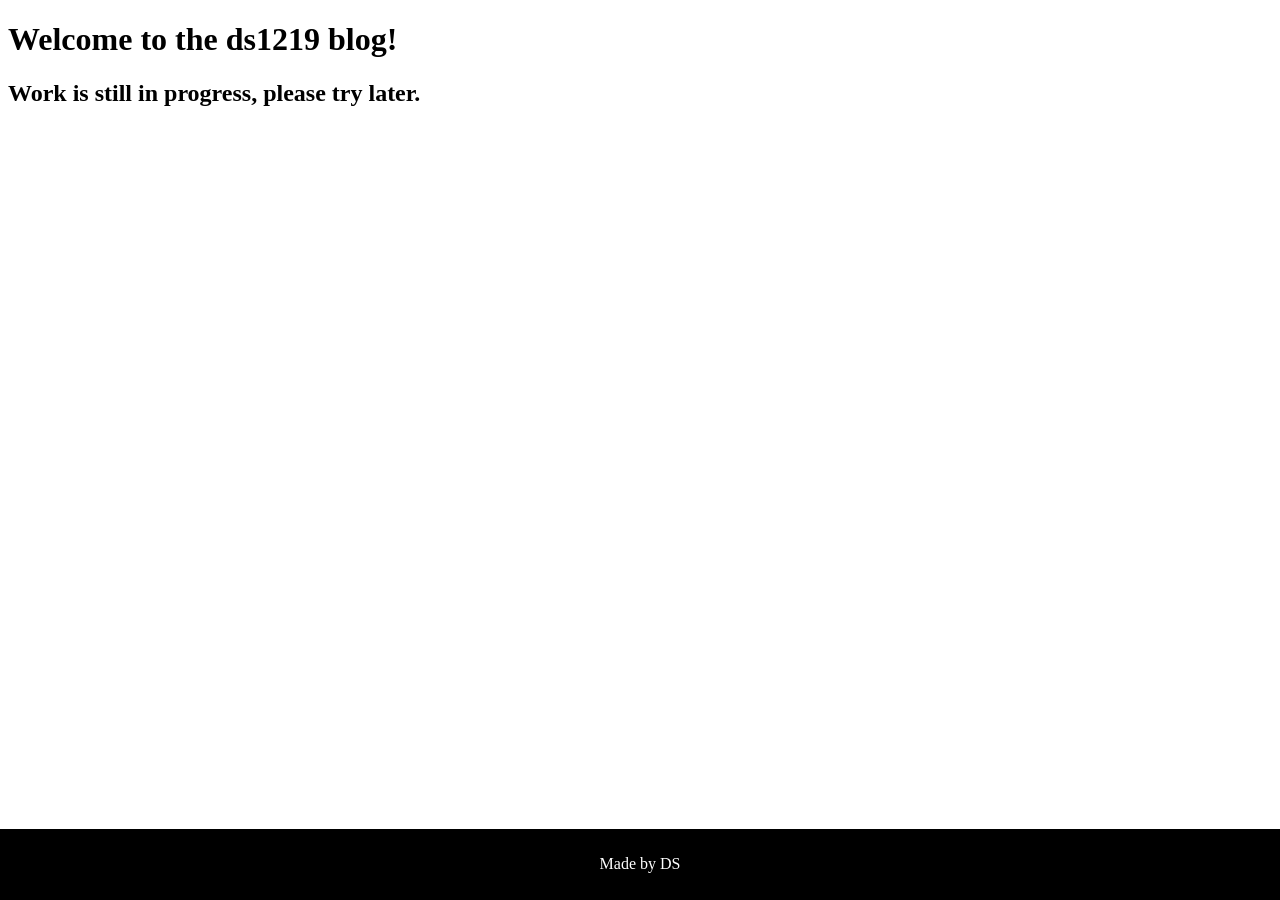
==== home.html @ bbe43835 "footer, fonts" ====
<!DOCTYPE html>
<html lang="en">
  <head>
    <meta charset="UTF-8" />
    <meta http-equiv="X-UA-Compatible" content="IE=edge" />
    <meta name="viewport" content="width=device-width, initial-scale=1.0" />
    <title>Home</title>
    <link rel="stylesheet" href="index.css" />
    <style>
      h1 {
        font-family: "Slabo 27px", serif;
      }
      h2 {
        font-family: "Slabo 27px", serif;
      }
    </style>
  </head>
  <body>
    <header></header>
    <h1>Welcome to the ds1219 blog!</h1>
    <h2>Work is still in progress, please try later.</h2>
    <footer>Made by DS</footer>
  </body>
</html>
---- index.css ----
/*Google Fonts*/
@import url("https://fonts.googleapis.com/css2?family=Frank+Ruhl+Libre&display=swap");

footer {
  position: fixed;
  left: 0;
  bottom: 0;
  width: 100%;
  height: 5%;
  padding-top: 2%;
  background-color: black;
  color: white;
  text-align: center;
}
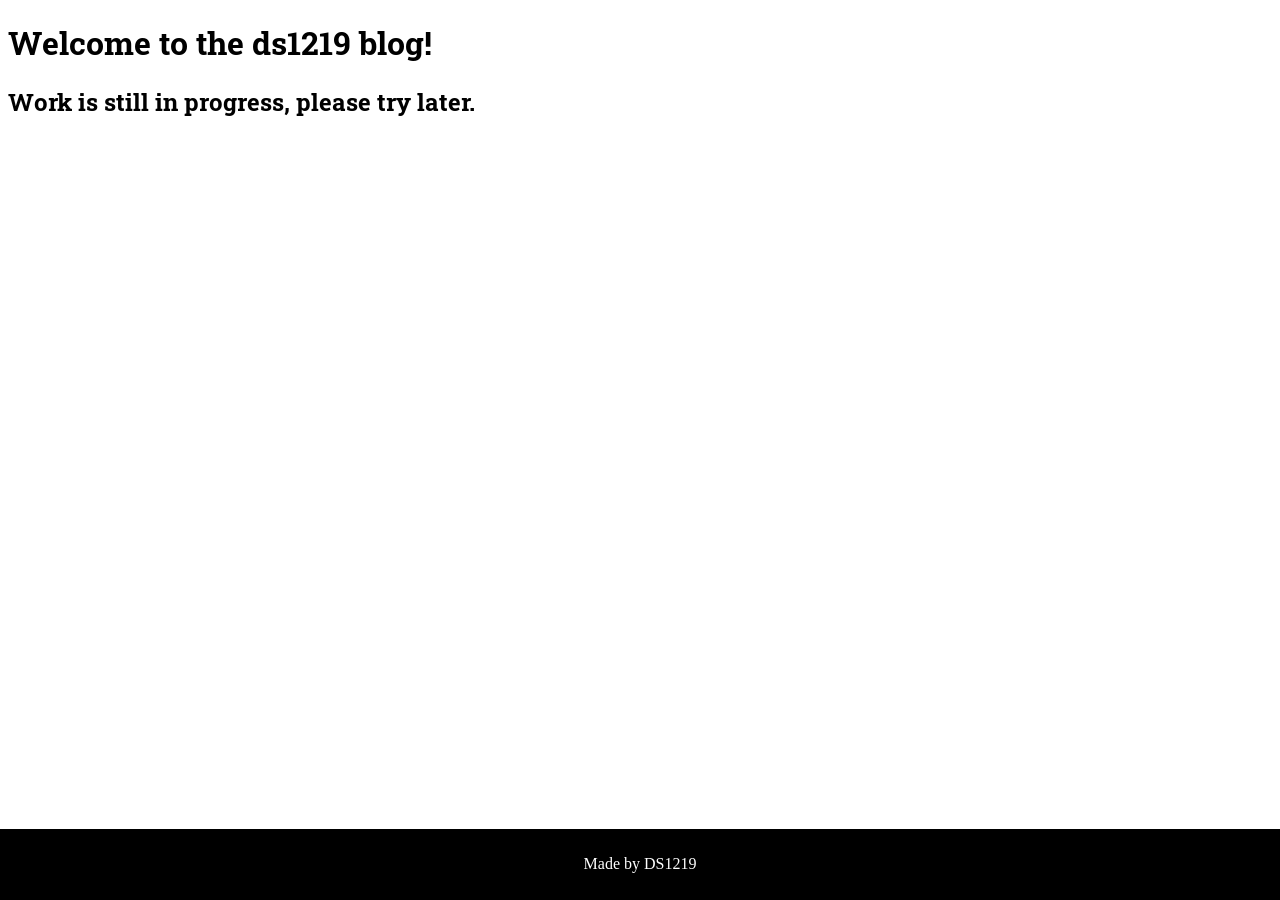
==== commit 3967d0bc: "fixed font and footer" ====
--- a/home.html
+++ b/home.html
@@ -8,10 +8,10 @@
     <link rel="stylesheet" href="index.css" />
     <style>
       h1 {
-        font-family: "Slabo 27px", serif;
+        font-family: "Roboto Slab", serif;
       }
       h2 {
-        font-family: "Slabo 27px", serif;
+        font-family: "Roboto Slab", serif;
       }
     </style>
   </head>
@@ -19,6 +19,6 @@
     <header></header>
     <h1>Welcome to the ds1219 blog!</h1>
     <h2>Work is still in progress, please try later.</h2>
-    <footer>Made by DS</footer>
+    <footer>Made by DS1219</footer>
   </body>
 </html>
--- a/index.css
+++ b/index.css
@@ -1,5 +1,5 @@
 /*Google Fonts*/
-@import url("https://fonts.googleapis.com/css2?family=Frank+Ruhl+Libre&display=swap");
+@import url("https://fonts.googleapis.com/css2?family=Roboto+Slab&display=swap");
 
 footer {
   position: fixed;
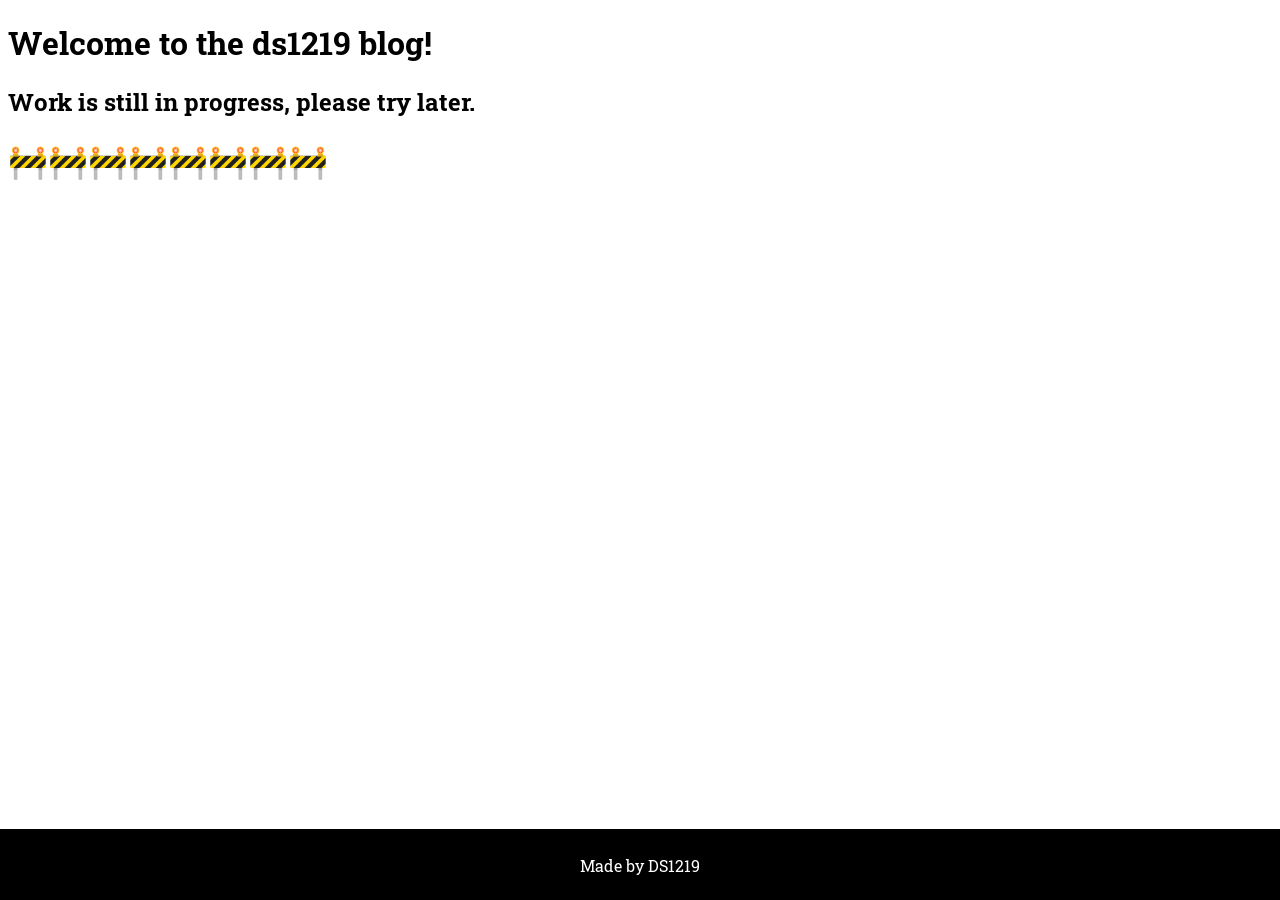
==== commit ab205ed6: "under construction & footer" ====
--- a/home.html
+++ b/home.html
@@ -19,6 +19,7 @@
     <header></header>
     <h1>Welcome to the ds1219 blog!</h1>
     <h2>Work is still in progress, please try later.</h2>
+    <h1>🚧🚧🚧🚧🚧🚧🚧🚧</h1>
     <footer>Made by DS1219</footer>
   </body>
 </html>
--- a/index.css
+++ b/index.css
@@ -11,4 +11,5 @@
   background-color: black;
   color: white;
   text-align: center;
+  font-family: "Roboto Slab", serif;
 }
